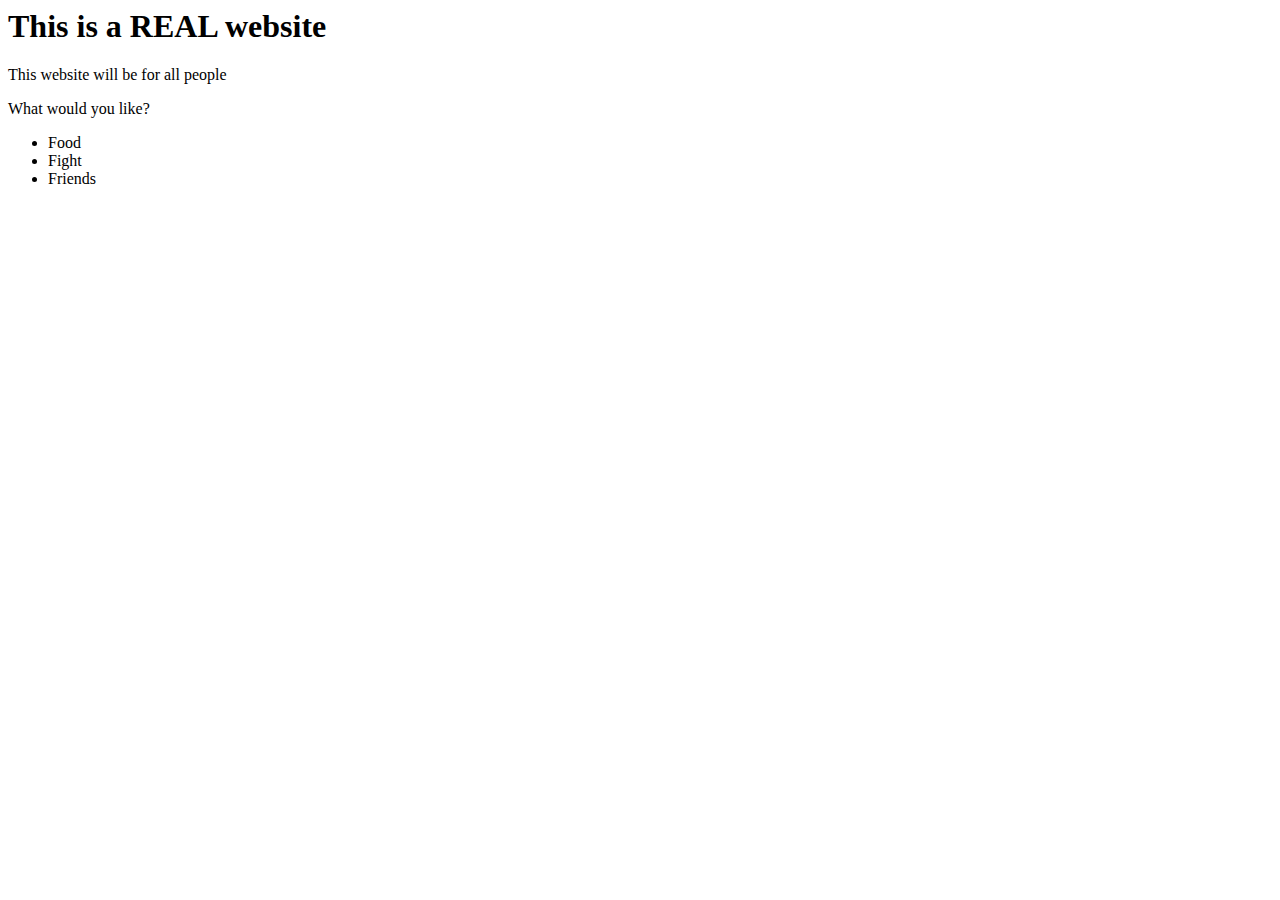
==== index.html @ ee3b3823 "Added new things" ====
<html>
  <head>
    <title>Hello</title>
  </head>
  <body>
    <h1>This is a REAL website</h1>
    <p>
      This website will be for all people
    </p>
    <p>
      What would you like?
    </p>
    <ul>
      <li>Food</li>
      <li>Fight</li>
      <li>Friends</li>
    </ul>
  </body>
</html>
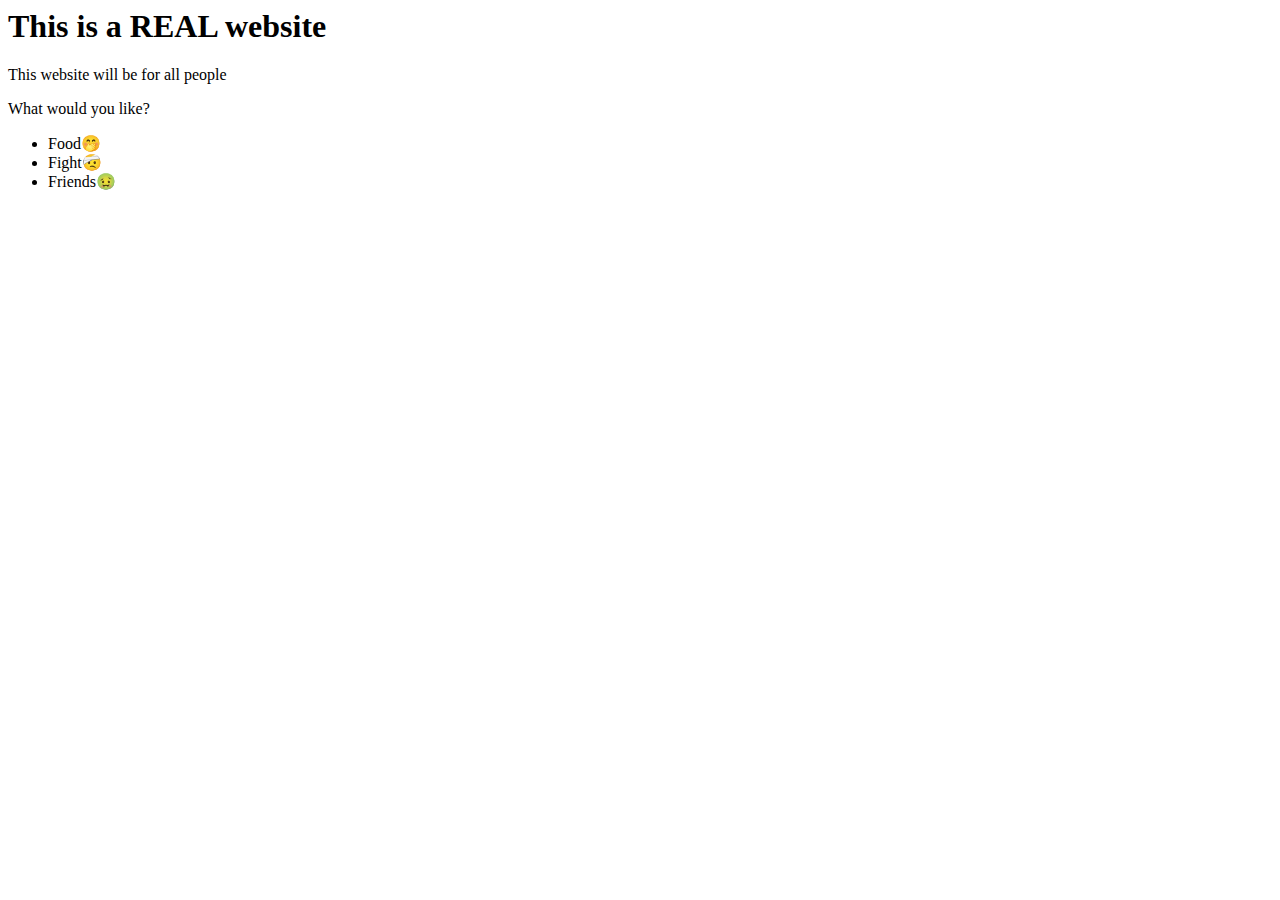
==== commit c718ebff: "Funny faces" ====
--- a/index.html
+++ b/index.html
@@ -11,9 +11,9 @@
       What would you like?
     </p>
     <ul>
-      <li>Food</li>
-      <li>Fight</li>
-      <li>Friends</li>
+      <li>Food🤭</li>
+      <li>Fight🤕 </li>
+      <li>Friends🤢 </li>
     </ul>
   </body>
 </html>
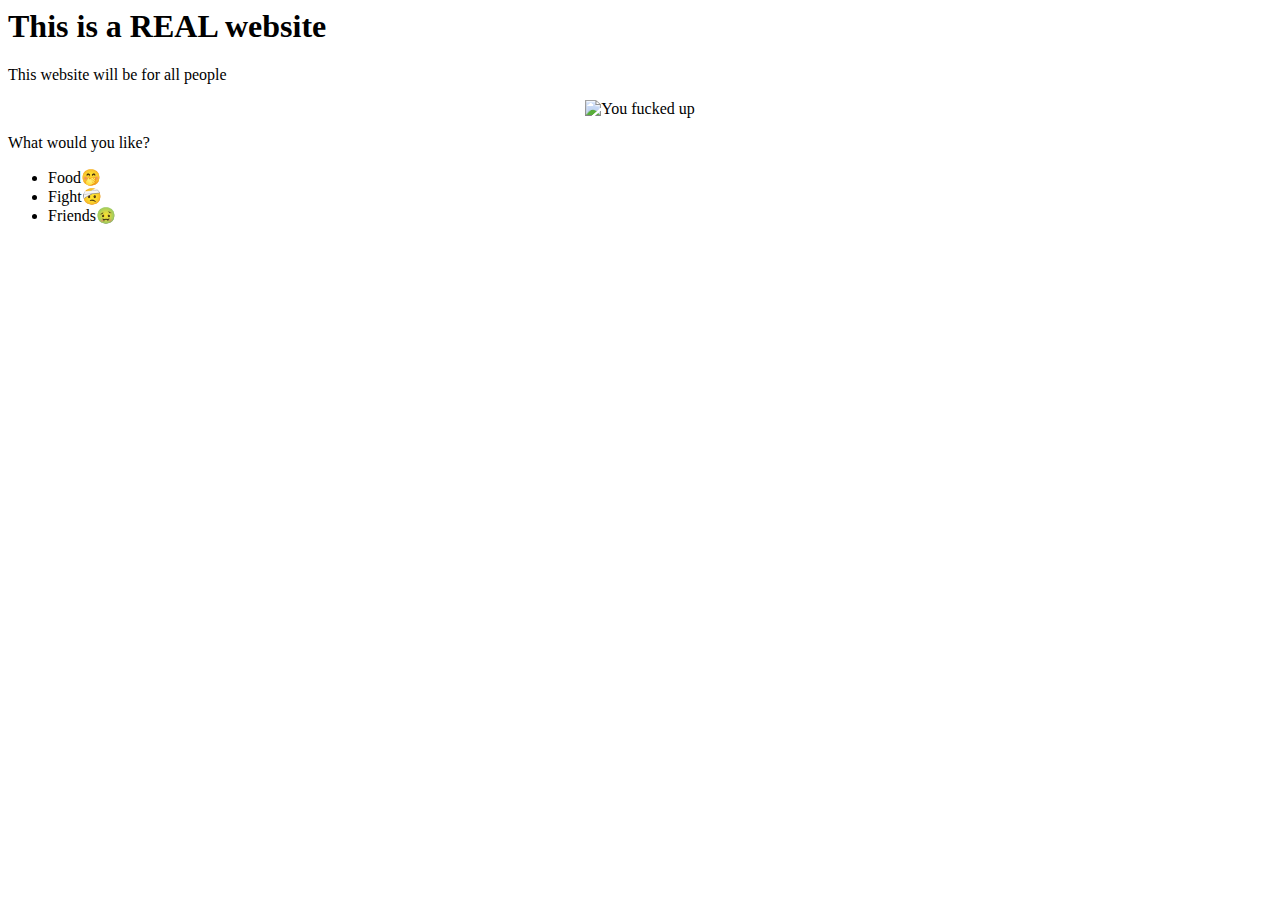
==== commit d64aadac: "Picture attempt. Wish me luck." ====
--- a/index.html
+++ b/index.html
@@ -7,6 +7,8 @@
     <p>
       This website will be for all people
     </p>
+    <p style="text-align:center;"><img src= "http://jpoz.net/hello.jpg"
+   alt= "You fucked up"></p>
     <p>
       What would you like?
     </p>
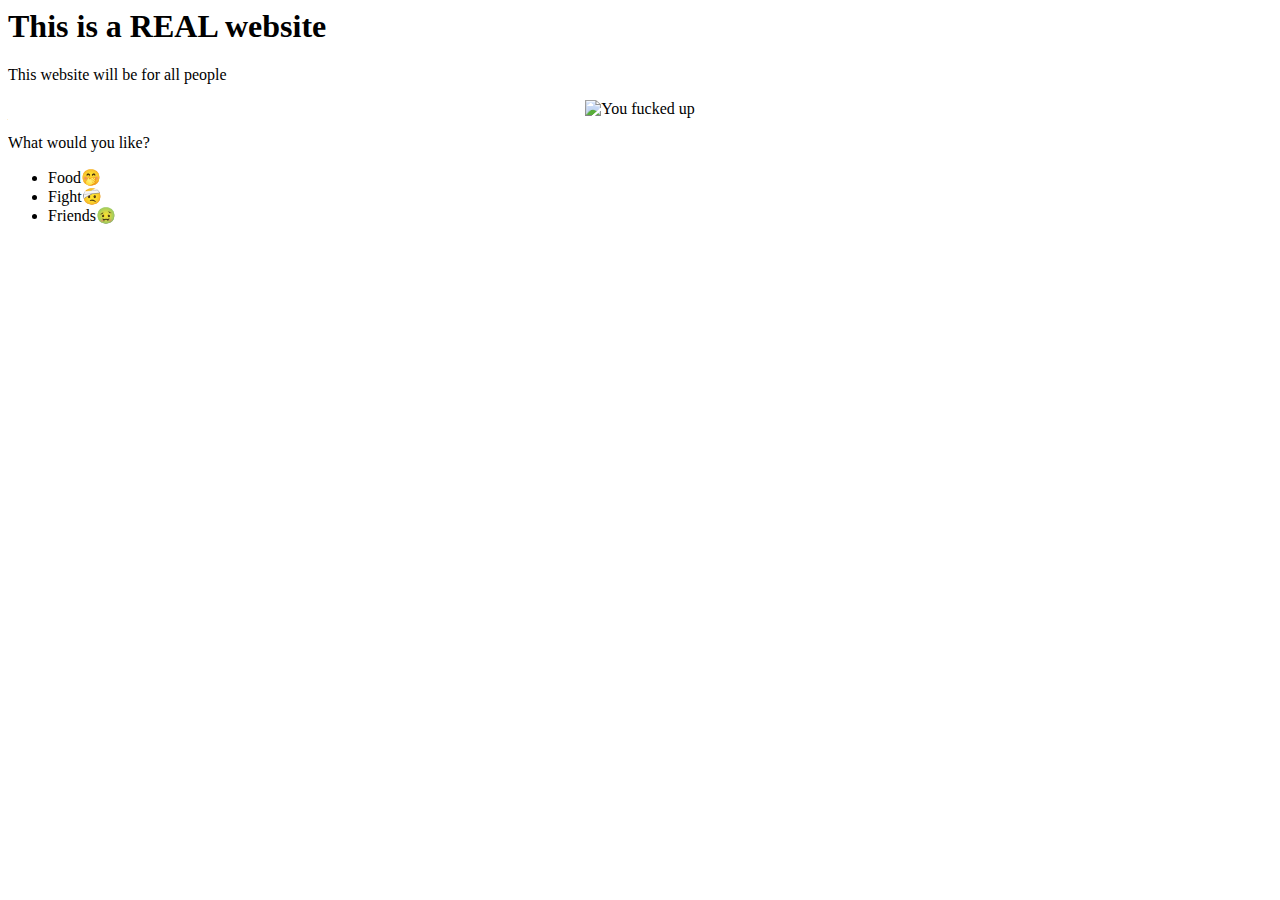
==== commit 4500084b: "Adding own picture. Figures crossed." ====
--- a/index.html
+++ b/index.html
@@ -7,7 +7,7 @@
     <p>
       This website will be for all people
     </p>
-    <p style="text-align:center;"><img src= "http://jpoz.net/hello.jpg"
+    <p style="text-align:center;"><img src="IMG_6479.JPG/"
    alt= "You fucked up"></p>
     <p>
       What would you like?
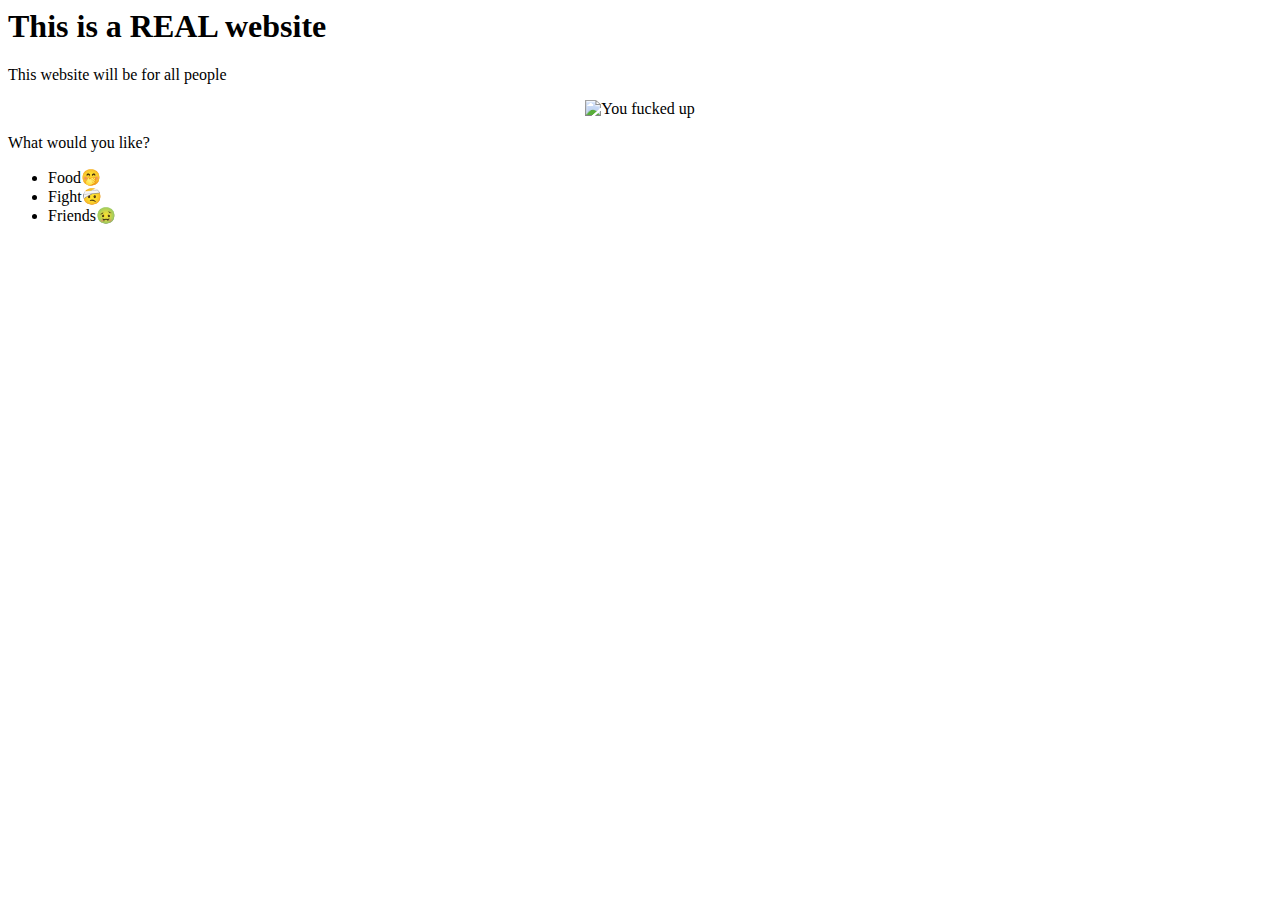
==== commit 62037e7f: "attempt number two." ====
--- a/index.html
+++ b/index.html
@@ -7,7 +7,7 @@
     <p>
       This website will be for all people
     </p>
-    <p style="text-align:center;"><img src="IMG_6479.JPG/"
+    <p style="text-align:center;"><img src="/IMG_6479.JPG/"
    alt= "You fucked up"></p>
     <p>
       What would you like?
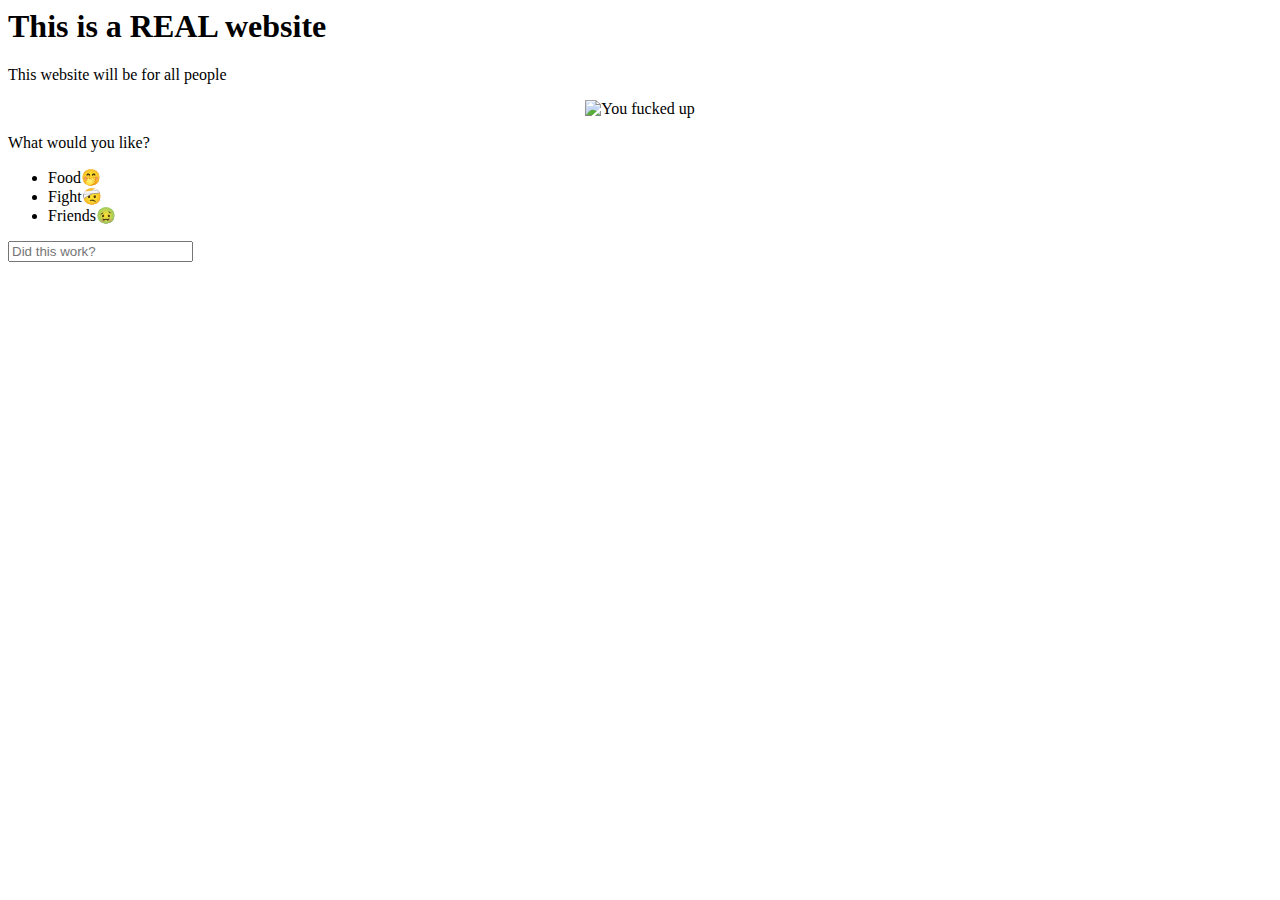
==== commit 5d205666: "Trying text type with placeholder" ====
--- a/index.html
+++ b/index.html
@@ -7,7 +7,7 @@
     <p>
       This website will be for all people
     </p>
-    <p style="text-align:center;"><img src="/IMG_6479.JPG/"
+    <p style="text-align:center;"><img src="http://jpoz.net/hello.jpg"
    alt= "You fucked up"></p>
     <p>
       What would you like?
@@ -17,5 +17,6 @@
       <li>Fight🤕 </li>
       <li>Friends🤢 </li>
     </ul>
+    <input type="text" placeholder="Did this work?">
   </body>
 </html>
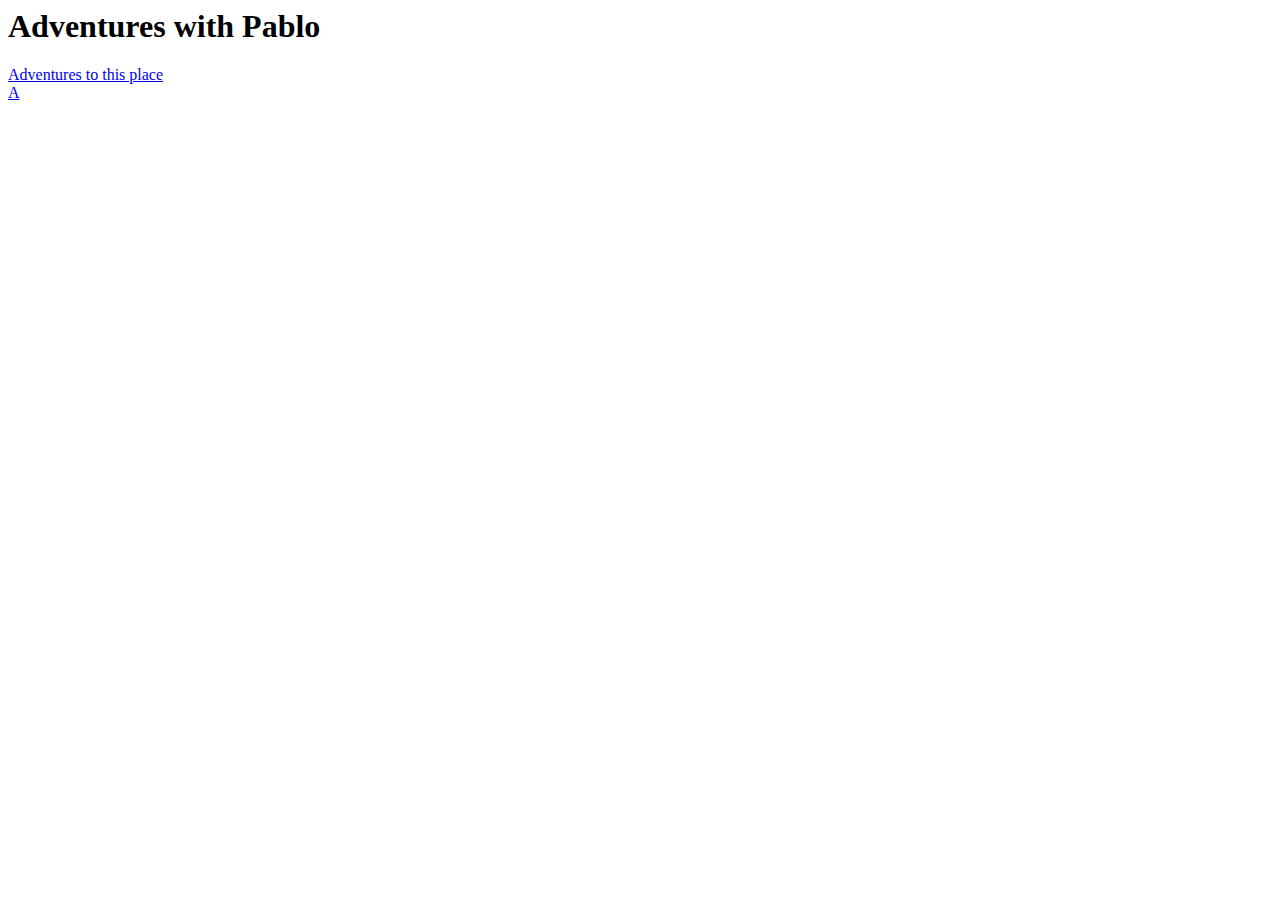
==== commit a54c4f53: "Background with tags" ====
--- a/index.html
+++ b/index.html
@@ -1,22 +1,18 @@
-<html>
+<doctype> <html>
   <head>
-    <title>Hello</title>
-  </head>
-  <body>
-    <h1>This is a REAL website</h1>
-    <p>
-      This website will be for all people
-    </p>
-    <p style="text-align:center;"><img src="http://jpoz.net/hello.jpg"
-   alt= "You fucked up"></p>
-    <p>
-      What would you like?
-    </p>
-    <ul>
-      <li>Food🤭</li>
-      <li>Fight🤕 </li>
-      <li>Friends🤢 </li>
-    </ul>
-    <input type="text" placeholder="Did this work?">
-  </body>
-</html>
+    <title>Adventures with Pablo</title>
+    <link href="https://fonts.googleapis.com/css?family=Roboto+Mono" rel="stylesheet">
+ <link rel="stylesheet" type="text/css" href="styles.css"/>
+</head>
+    <body>
+    <header>
+      <h1>Adventures with Pablo</h1>
+    </header>
+    <div class="main">
+      <a href="http://www.airbnb.com">Adventures to this place</a>
+      <br/></div>
+      <div class="tag1">
+      <a href="story1.html">A</a>
+    </div>
+    </body>
+  </html>
